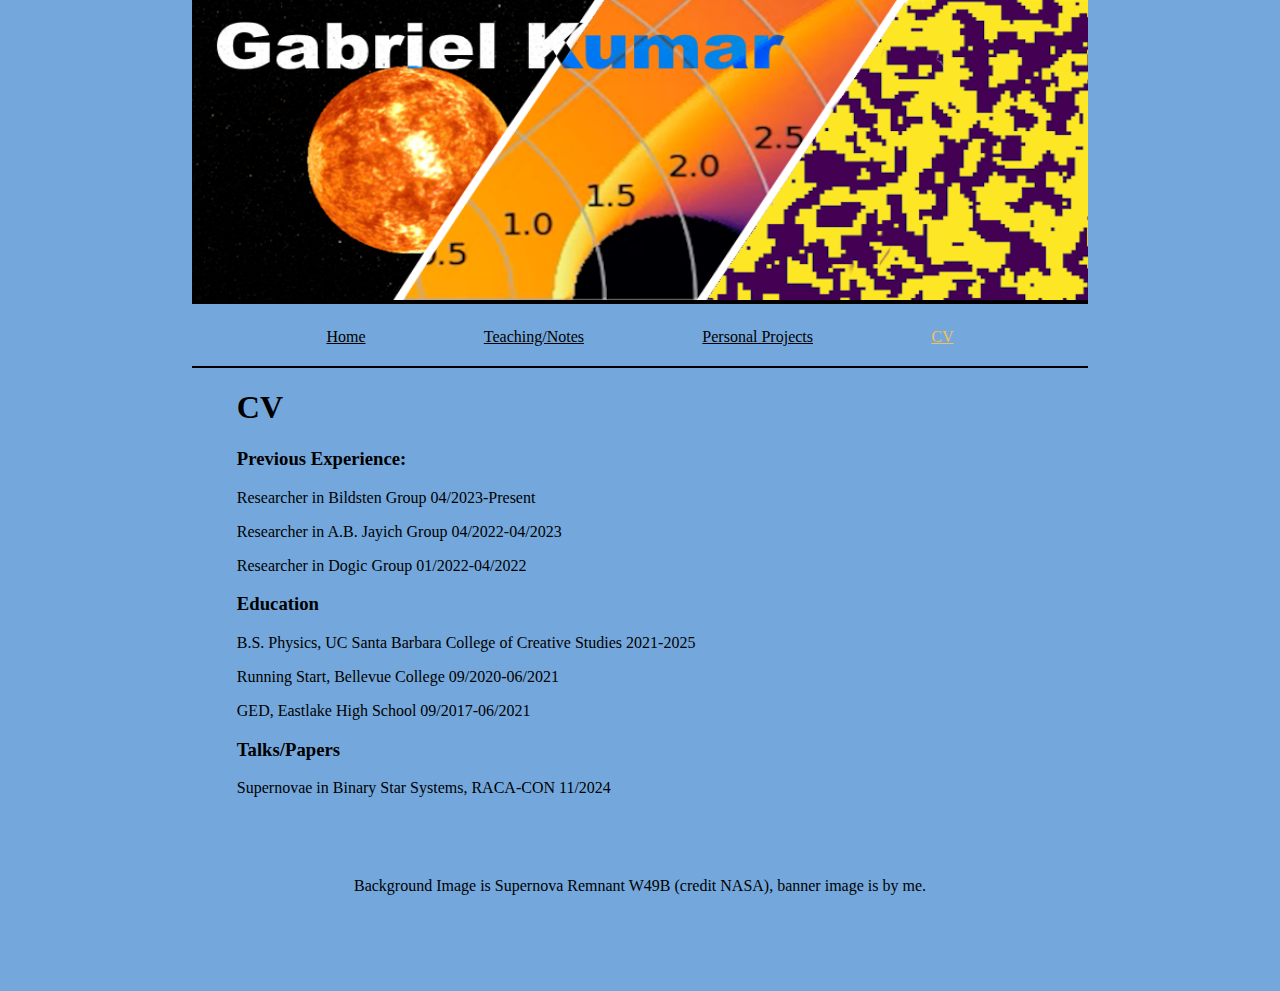
==== cv.html @ 681651ec "Add files via upload" ====
<!Doctype html>
<html>
    <head>
        <title>homer</title>
        <link rel="stylesheet" href="portfolio.css">
    </head>
    <body>
        <div class="center">
            <div class="header">
                <div class="banner">
                    <img src="siteBannerBasic.png" alt="Name" class="banner-image">
                </div>
                <div class="navbar">
                    <a href="index.html" >Home</a>
                    <a href="notes.html">Teaching/Notes</a>
                    <a href="portfolio.html">Personal Projects</a>
                    <a href="#" class="active">CV</a>
                </div>
            </div>
            <div class="bodyNotes">
                <h1>CV</h1>
                    <h3>Previous Experience:</h1>
                    <p>Researcher in Bildsten Group 04/2023-Present</p>
                    <p>Researcher in A.B. Jayich Group 04/2022-04/2023</p>
                    <p>Researcher in Dogic Group 01/2022-04/2022</p>
                    <h3>Education</h3>
                    <p>B.S. Physics, UC Santa Barbara College of Creative Studies 2021-2025</p>
                    <p>Running Start, Bellevue College 09/2020-06/2021</p>
                    <p>GED, Eastlake High School 09/2017-06/2021</p>
                    <h3>Talks/Papers</h3>
                    <p>Supernovae in Binary Star Systems, RACA-CON 11/2024</p>
            </div>
            <p></p>
            <p></p>
            <p class="centerAligned">     Background Image is Supernova Remnant W49B (credit NASA), banner image is by me.</p>
            <p></p>
            <p></p>
            <p></p>
            <!--At some point add my contact info (ideally just email) and a general resume on this homepage maybe next to a picture of me-->
        </div>
    </body>
</html>
---- portfolio.css ----
body {
    background-color: rgb(116, 168, 220);
    margin: 0;
    background-image: url('SNRBackground.jpg');
    background-size:cover;
    background-position:center;
}

.bodyNotes {
    width: 90%; /* Adjust width as needed */
    margin-left: auto;
    margin-right: auto;
}

.profile-image {
    margin-top:30px;
    height: 295.98px;
    width: 230px; /* Adjust width as needed */
    border:2px solid black;
}


.about {
    width: 100%; /* Adjust width as needed */
    margin-left: 20px; /* Add spacing between image and text */
}

.centerAligned {
    text-align: center;
    margin-top: 20px; /* Add spacing between about me and "This Site" section */
    width: 90%;
    margin:0 auto;
}

.banner-image {
    width:100%;
    height:300px;
    margin-top:0;
    padding: 0;
    border-bottom:4px solid black;
}

.banner {
    margin-left: auto;
    margin-right: auto;
    margin-top:0;
    padding: 0;
    width:100%;
}

.center{
    width:70%;
    background-color: rgb(116, 168, 220);
    margin-left: auto;
    margin-right: auto;
    display: flex;
    flex-direction: column;
}

.navbar {
    display: flex;
    justify-content: space-between;
    margin-top: 20px;
    margin-bottom: 20px;
    width:70%;
    margin-left: auto;
    margin-right: auto;

}

.header {
    border-bottom:2px solid black;
}
.navbar a {
    color: black;
}

.active {
    color: rgb(243, 193, 85) !important;
}
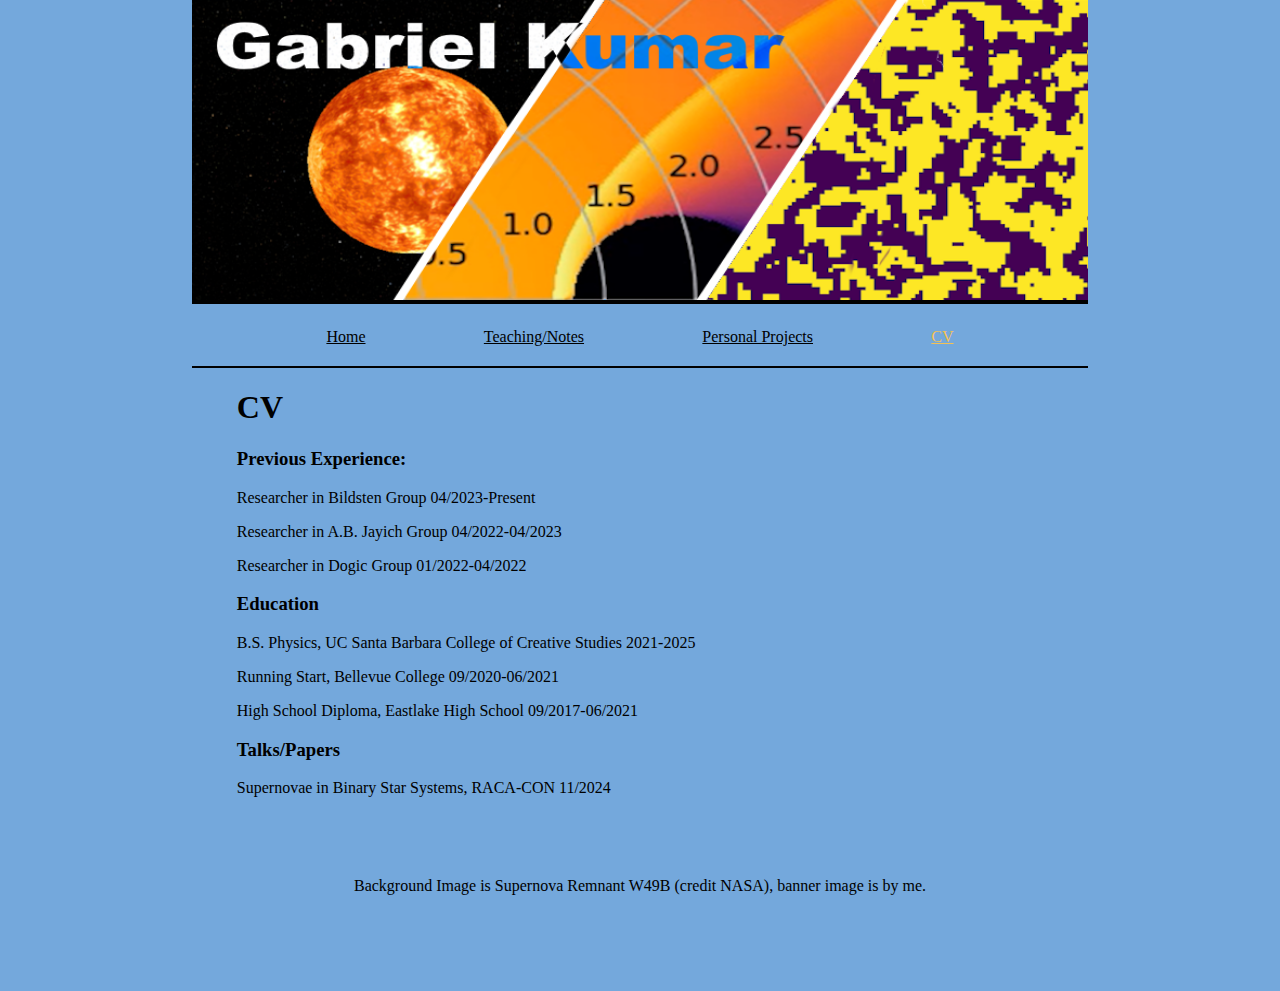
==== commit d258939f: "Update cv.html" ====
--- a/cv.html
+++ b/cv.html
@@ -26,7 +26,7 @@
                     <h3>Education</h3>
                     <p>B.S. Physics, UC Santa Barbara College of Creative Studies 2021-2025</p>
                     <p>Running Start, Bellevue College 09/2020-06/2021</p>
-                    <p>GED, Eastlake High School 09/2017-06/2021</p>
+                    <p>High School Diploma, Eastlake High School 09/2017-06/2021</p>
                     <h3>Talks/Papers</h3>
                     <p>Supernovae in Binary Star Systems, RACA-CON 11/2024</p>
             </div>
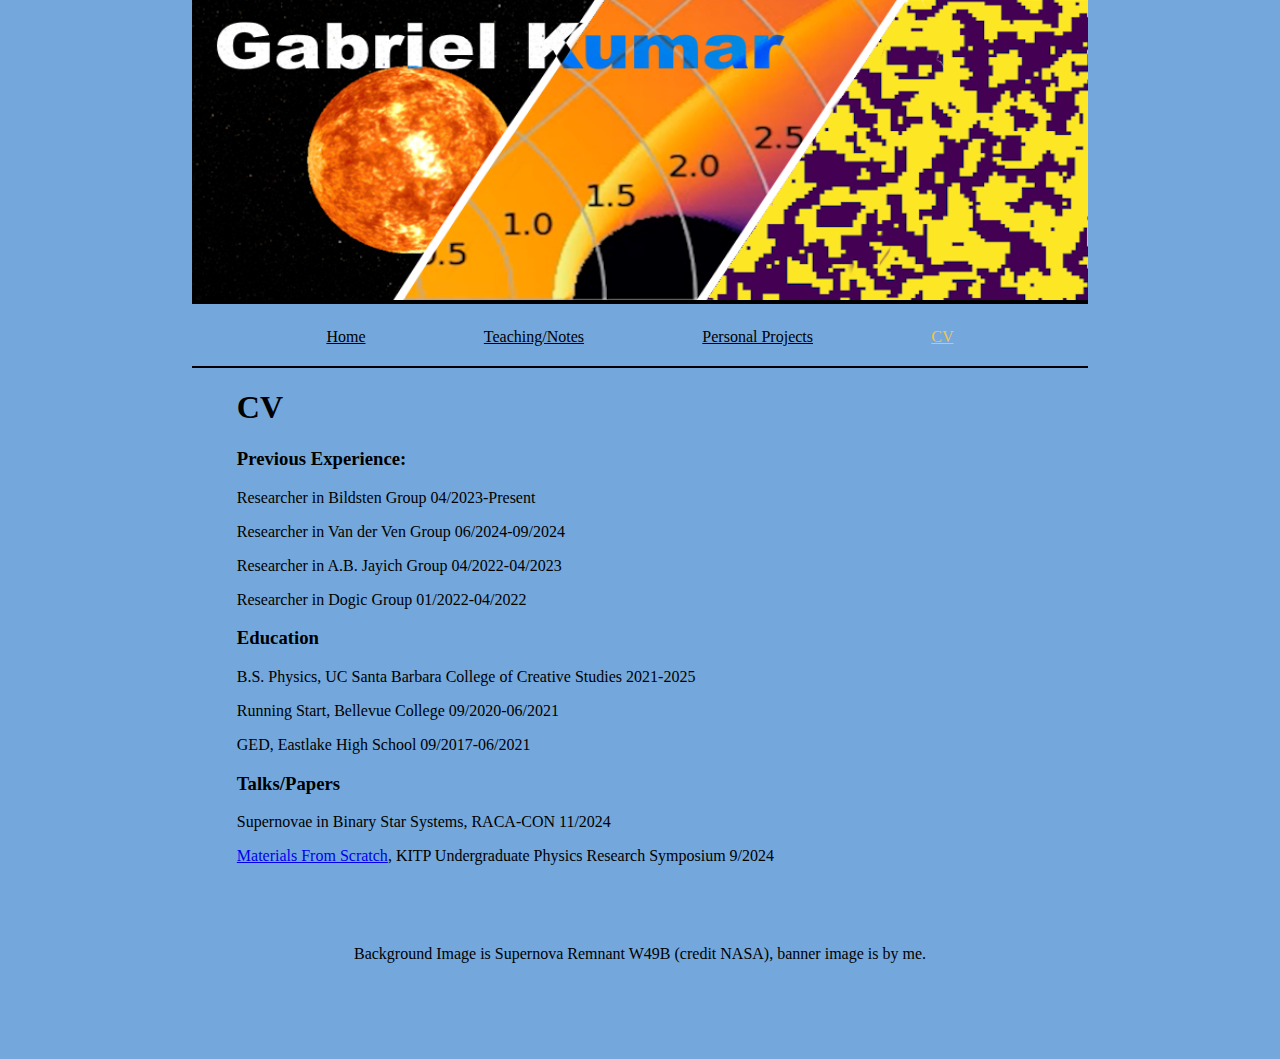
==== commit be018a7d: "Add files via upload" ====
--- a/cv.html
+++ b/cv.html
@@ -21,14 +21,16 @@
                 <h1>CV</h1>
                     <h3>Previous Experience:</h1>
                     <p>Researcher in Bildsten Group 04/2023-Present</p>
+                    <p>Researcher in Van der Ven Group 06/2024-09/2024</p>
                     <p>Researcher in A.B. Jayich Group 04/2022-04/2023</p>
                     <p>Researcher in Dogic Group 01/2022-04/2022</p>
                     <h3>Education</h3>
                     <p>B.S. Physics, UC Santa Barbara College of Creative Studies 2021-2025</p>
                     <p>Running Start, Bellevue College 09/2020-06/2021</p>
-                    <p>High School Diploma, Eastlake High School 09/2017-06/2021</p>
+                    <p>GED, Eastlake High School 09/2017-06/2021</p>
                     <h3>Talks/Papers</h3>
                     <p>Supernovae in Binary Star Systems, RACA-CON 11/2024</p>
+                    <p><a href="https://online.kitp.ucsb.edu/online/undergrad24/kumar/" target="_blank">Materials From Scratch</a>, KITP Undergraduate Physics Research Symposium 9/2024</p>
             </div>
             <p></p>
             <p></p>
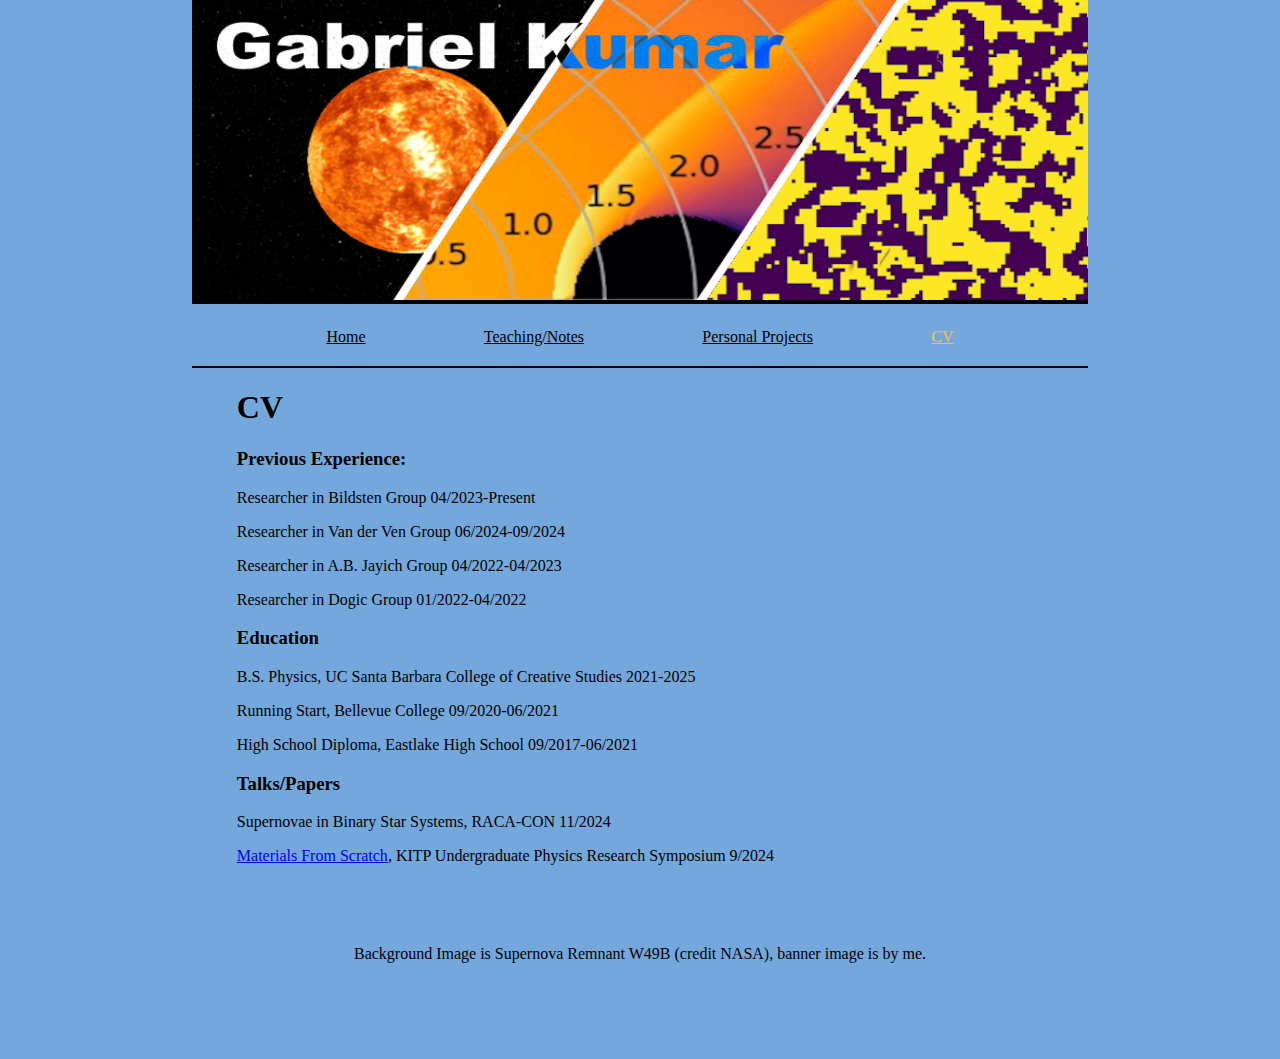
==== commit a820d568: "Add files via upload" ====
--- a/cv.html
+++ b/cv.html
@@ -27,7 +27,7 @@
                     <h3>Education</h3>
                     <p>B.S. Physics, UC Santa Barbara College of Creative Studies 2021-2025</p>
                     <p>Running Start, Bellevue College 09/2020-06/2021</p>
-                    <p>GED, Eastlake High School 09/2017-06/2021</p>
+                    <p>High School Diploma, Eastlake High School 09/2017-06/2021</p>
                     <h3>Talks/Papers</h3>
                     <p>Supernovae in Binary Star Systems, RACA-CON 11/2024</p>
                     <p><a href="https://online.kitp.ucsb.edu/online/undergrad24/kumar/" target="_blank">Materials From Scratch</a>, KITP Undergraduate Physics Research Symposium 9/2024</p>
